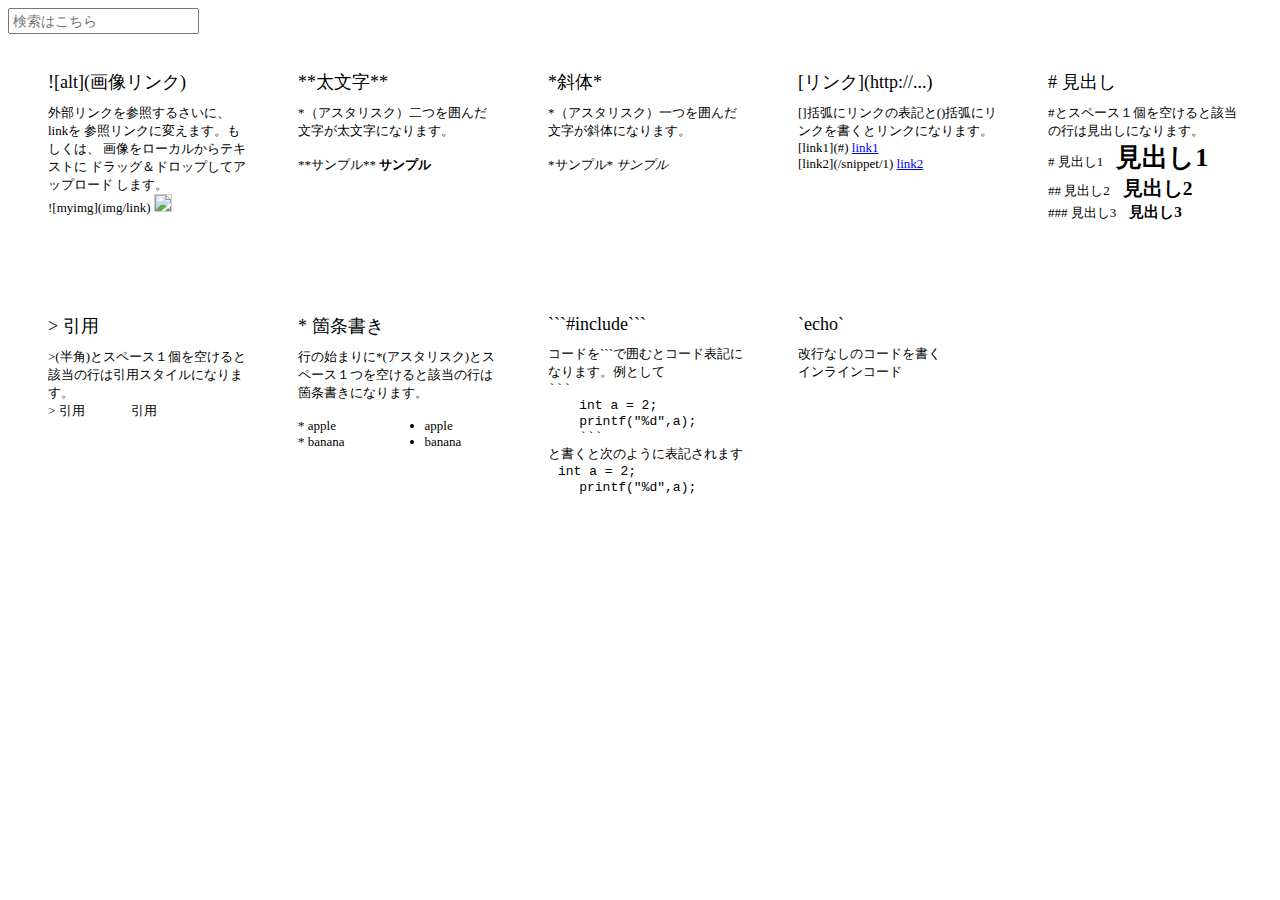
==== search/index.html @ beace144 "add searching hw" ====
<!DOCTYPE html>
<html lang="jp">
<head>
    <meta charset="utf-8">
    <title></title>
    <meta name="description" content="">
    <link rel="stylesheet" type="text/css" href="style.css">
</head>
<body>

    <div class="markdown_help">
        <input class="form-control" type="text" placeholder="検索はこちら">
    </div>

    <div class="markdown_help clearfix">
        <ul>
            <li>
                <div class="md-title">![alt](画像リンク)</div>
                <div class="md-desc">
                    外部リンクを参照するさいに、linkを
                    参照リンクに変えます。もしくは、
                    画像をローカルからテキストに
                    ドラッグ＆ドロップしてアップロード
                    します。<br />
                    ![myimg](img/link)
                    <img width="50" src="https://d30y9cdsu7xlg0.cloudfront.net/png/30706-200.png">
                </div>
            </li>
            <li>
                <div class="md-title">**太文字**</div>
                <div class="md-desc">*（アスタリスク）二つを囲んだ文字が太文字になります。
                    <br/>
                    <br/>
                    **サンプル** <strong>サンプル</strong>
                </div>
            </li>
            <li>
                <div class="md-title">*斜体*</div>
                <div class="md-desc">*（アスタリスク）一つを囲んだ文字が斜体になります。
                    <br/>
                    <br/>
                    *サンプル* <em>サンプル</em>
                </div>
            </li>
            <li>
                <div class="md-title">[リンク](http://...)</div>
                <div class="md-desc">
                    []括弧にリンクの表記と()括弧にリンクを書くとリンクになります。<br/>
                    [link1](#) <a href="#">link1</a> <br />
                    [link2](/snippet/1) <a href="/snippet/1">link2</a> <br />
                    
                </div>
            </li>
            <li>
                <div class="md-title"># 見出し</div>
                <div class="md-desc">
                    #とスペース１個を空けると該当の行は見出しになります。<br />
                    # 見出し1　<h1>見出し1</h1><br/>
                    ## 見出し2　<h2>見出し2</h2><br/>
                    ### 見出し3　<h3>見出し3</h3><br/>
                </div>
            </li>
            <li>
                <div class="md-title">&gt; 引用</div>
                <div class="md-desc">&gt;(半角)とスペース１個を空けると該当の行は引用スタイルになります。<br />
                &gt; 引用&nbsp;&nbsp;<blockquote>引用</blockquote>
                </div>
            </li>
            <li>
                <div class="md-title">* 箇条書き</div>
                <div class="md-desc">行の始まりに*(アスタリスク)とスペース１つを空けると該当の行は箇条書きになります。<br /><br/>
                    <div class="small-block">
                        * apple <br/>
                        * banana <br/>
                    </div>
                    <div class="small-block">
                        <ul>
                            <li>apple</li>
                            <li>banana</li>
                        </ul>
                    </div>
                
                </div>
            </li>
            <li>
                <div class="md-title">```#include```</div>
                <div class="md-desc">
                    コードを```で囲むとコード表記になります。例として<br/>
                    <pre>```
    int a = 2;
    printf("%d",a);
    ```</pre>
                    <br/>
                    と書くと次のように表記されます
                    <br/>
                    <pre class="prettify"><code style="padding:10px;"><span class="kwd">int</span><span class="pln"> a </span><span class="pun">=</span><span class="pln"> </span><span class="lit">2</span><span class="pun">;</span><span class="pln">
    printf</span><span class="pun">(</span><span class="str">"%d"</span><span class="pun">,</span><span class="pln">a</span><span class="pun">);</span></code></pre>
                </div>
            </li>
            <li>
                <div class="md-title">`echo`</div>
                <div class="md-desc">
                    改行なしのコードを書く<br/>
                    <code><span class="str">インラインコード</span></code>
                </div>
            </li>
        </ul>
    </div>

</body>
</html>
---- search/style.css ----
.markdown_help > ul {
    width: 100%;
    list-style: none;
    display: block;
}
.markdown_help > .form-control{
    font-size: 14px;
    padding: 3px;
    margin-bottom: 20px;
}
.markdown_help > ul > li{
    float: left;
    display: block;
    width: 200px;
    margin-right: 50px;
    margin-bottom: 50px;
}

.markdown_help > ul > li > div {
    width: 100%;
}
.markdown_help > ul > li > div.md-title {
    font-size: 18px;
    margin-bottom: 10px;
}
.markdown_help > ul > li > div.md-desc {
    font-size: 13px;
    min-height: 160px;
}
.markdown_help > ul > li > div.md-desc > * { display: inline; }
.markdown_help > ul > li > div.md-desc > img {border: 1px solid #ccc; }
.markdown_help > ul > li > div.md-desc > .small-block { float: left; }
.markdown_help > ul > li > div.md-desc > .small-block > ul {list-style-type: disc;}
.markdown_help > ul > li > div.md-desc > .small-block > ul > li { 
    display: list-item;
    margin-left: 40px;
 }
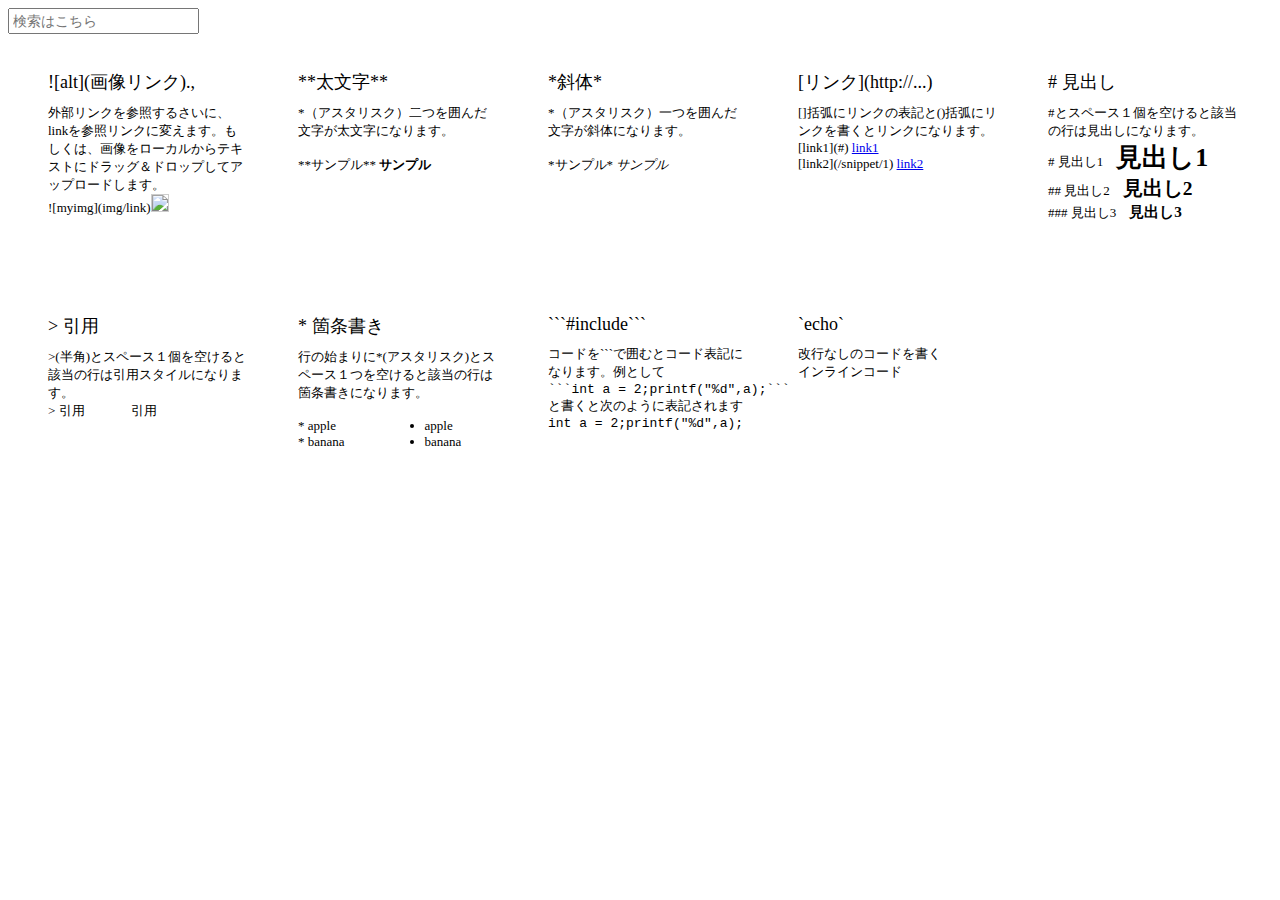
==== commit 50d0ec1c: "search" ====
--- a/search/index.html
+++ b/search/index.html
@@ -1,108 +1,27 @@
 <!DOCTYPE html>
-<html lang="jp">
+<html lang="jp" ng-app="myApp">
 <head>
     <meta charset="utf-8">
     <title></title>
     <meta name="description" content="">
     <link rel="stylesheet" type="text/css" href="style.css">
+    <script src="../dist/angular.js"></script>
+    <script src="../dist/angular-sanitize.min.js"></script>
+    <script src="../dist/angular-sanitize.js"></script>
+    <script src="../dist/ui-utils.min.js"></script>
+    <script src="script.js"></script>
 </head>
-<body>
+<body ng-controller="myCtrl">
 
     <div class="markdown_help">
-        <input class="form-control" type="text" placeholder="検索はこちら">
+        <input ng-model="searchWord" class="form-control" type="text" placeholder="検索はこちら">
     </div>
 
     <div class="markdown_help clearfix">
         <ul>
-            <li>
-                <div class="md-title">![alt](画像リンク)</div>
-                <div class="md-desc">
-                    外部リンクを参照するさいに、linkを
-                    参照リンクに変えます。もしくは、
-                    画像をローカルからテキストに
-                    ドラッグ＆ドロップしてアップロード
-                    します。<br />
-                    ![myimg](img/link)
-                    <img width="50" src="https://d30y9cdsu7xlg0.cloudfront.net/png/30706-200.png">
-                </div>
-            </li>
-            <li>
-                <div class="md-title">**太文字**</div>
-                <div class="md-desc">*（アスタリスク）二つを囲んだ文字が太文字になります。
-                    <br/>
-                    <br/>
-                    **サンプル** <strong>サンプル</strong>
-                </div>
-            </li>
-            <li>
-                <div class="md-title">*斜体*</div>
-                <div class="md-desc">*（アスタリスク）一つを囲んだ文字が斜体になります。
-                    <br/>
-                    <br/>
-                    *サンプル* <em>サンプル</em>
-                </div>
-            </li>
-            <li>
-                <div class="md-title">[リンク](http://...)</div>
-                <div class="md-desc">
-                    []括弧にリンクの表記と()括弧にリンクを書くとリンクになります。<br/>
-                    [link1](#) <a href="#">link1</a> <br />
-                    [link2](/snippet/1) <a href="/snippet/1">link2</a> <br />
-                    
-                </div>
-            </li>
-            <li>
-                <div class="md-title"># 見出し</div>
-                <div class="md-desc">
-                    #とスペース１個を空けると該当の行は見出しになります。<br />
-                    # 見出し1　<h1>見出し1</h1><br/>
-                    ## 見出し2　<h2>見出し2</h2><br/>
-                    ### 見出し3　<h3>見出し3</h3><br/>
-                </div>
-            </li>
-            <li>
-                <div class="md-title">&gt; 引用</div>
-                <div class="md-desc">&gt;(半角)とスペース１個を空けると該当の行は引用スタイルになります。<br />
-                &gt; 引用&nbsp;&nbsp;<blockquote>引用</blockquote>
-                </div>
-            </li>
-            <li>
-                <div class="md-title">* 箇条書き</div>
-                <div class="md-desc">行の始まりに*(アスタリスク)とスペース１つを空けると該当の行は箇条書きになります。<br /><br/>
-                    <div class="small-block">
-                        * apple <br/>
-                        * banana <br/>
-                    </div>
-                    <div class="small-block">
-                        <ul>
-                            <li>apple</li>
-                            <li>banana</li>
-                        </ul>
-                    </div>
-                
-                </div>
-            </li>
-            <li>
-                <div class="md-title">```#include```</div>
-                <div class="md-desc">
-                    コードを```で囲むとコード表記になります。例として<br/>
-                    <pre>```
-    int a = 2;
-    printf("%d",a);
-    ```</pre>
-                    <br/>
-                    と書くと次のように表記されます
-                    <br/>
-                    <pre class="prettify"><code style="padding:10px;"><span class="kwd">int</span><span class="pln"> a </span><span class="pun">=</span><span class="pln"> </span><span class="lit">2</span><span class="pun">;</span><span class="pln">
-    printf</span><span class="pun">(</span><span class="str">"%d"</span><span class="pun">,</span><span class="pln">a</span><span class="pun">);</span></code></pre>
-                </div>
-            </li>
-            <li>
-                <div class="md-title">`echo`</div>
-                <div class="md-desc">
-                    改行なしのコードを書く<br/>
-                    <code><span class="str">インラインコード</span></code>
-                </div>
+            <li ng-repeat="md in mdList | filter:searchWord">
+                <div class="md-title" ng-bind-html=" md.title | highlight : searchWord "></div>
+                <div class="md-desc" ng-bind-html=" md.description | highlight : searchWord" ></div>
             </li>
         </ul>
     </div>
--- a/search/style.css
+++ b/search/style.css
@@ -36,3 +36,7 @@
     display: list-item;
     margin-left: 40px;
  }
+
+ .ui-match{
+    background-color: yellow;
+}
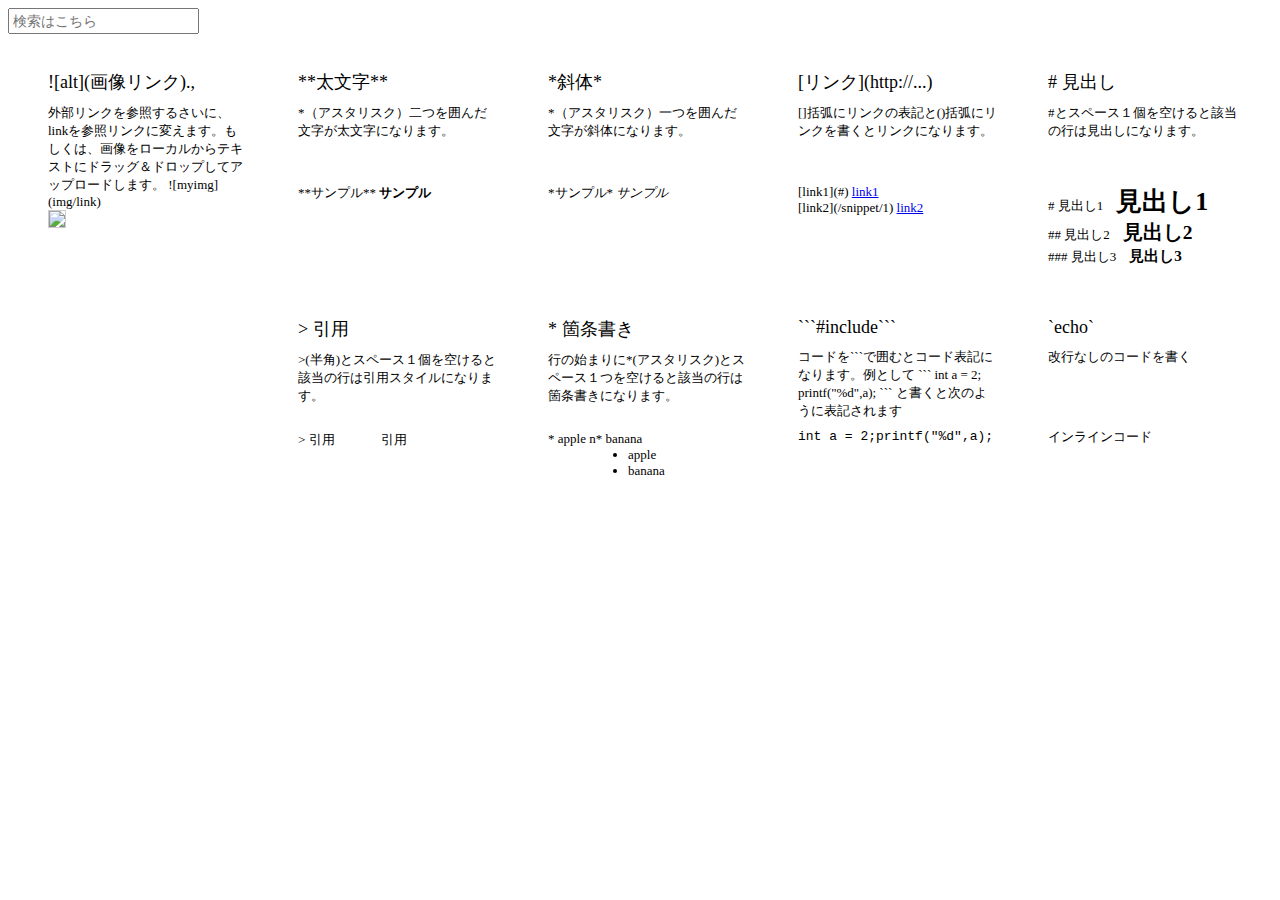
==== commit 66422e82: "search 修正" ====
--- a/search/index.html
+++ b/search/index.html
@@ -19,9 +19,10 @@
 
     <div class="markdown_help clearfix">
         <ul>
-            <li ng-repeat="md in mdList | filter:searchWord">
+            <li ng-repeat="md in mdList | filter:searchWord ">
                 <div class="md-title" ng-bind-html=" md.title | highlight : searchWord "></div>
-                <div class="md-desc" ng-bind-html=" md.description | highlight : searchWord" ></div>
+                <div class="md-desc" ng-bind-html=" md.description | highlight : searchWord"></div>
+                <div class="md-desc" ng-bind-html="md.tag"></div>
             </li>
         </ul>
     </div>
--- a/search/style.css
+++ b/search/style.css
@@ -26,7 +26,7 @@
 }
 .markdown_help > ul > li > div.md-desc {
     font-size: 13px;
-    min-height: 160px;
+    min-height: 80px;
 }
 .markdown_help > ul > li > div.md-desc > * { display: inline; }
 .markdown_help > ul > li > div.md-desc > img {border: 1px solid #ccc; }
